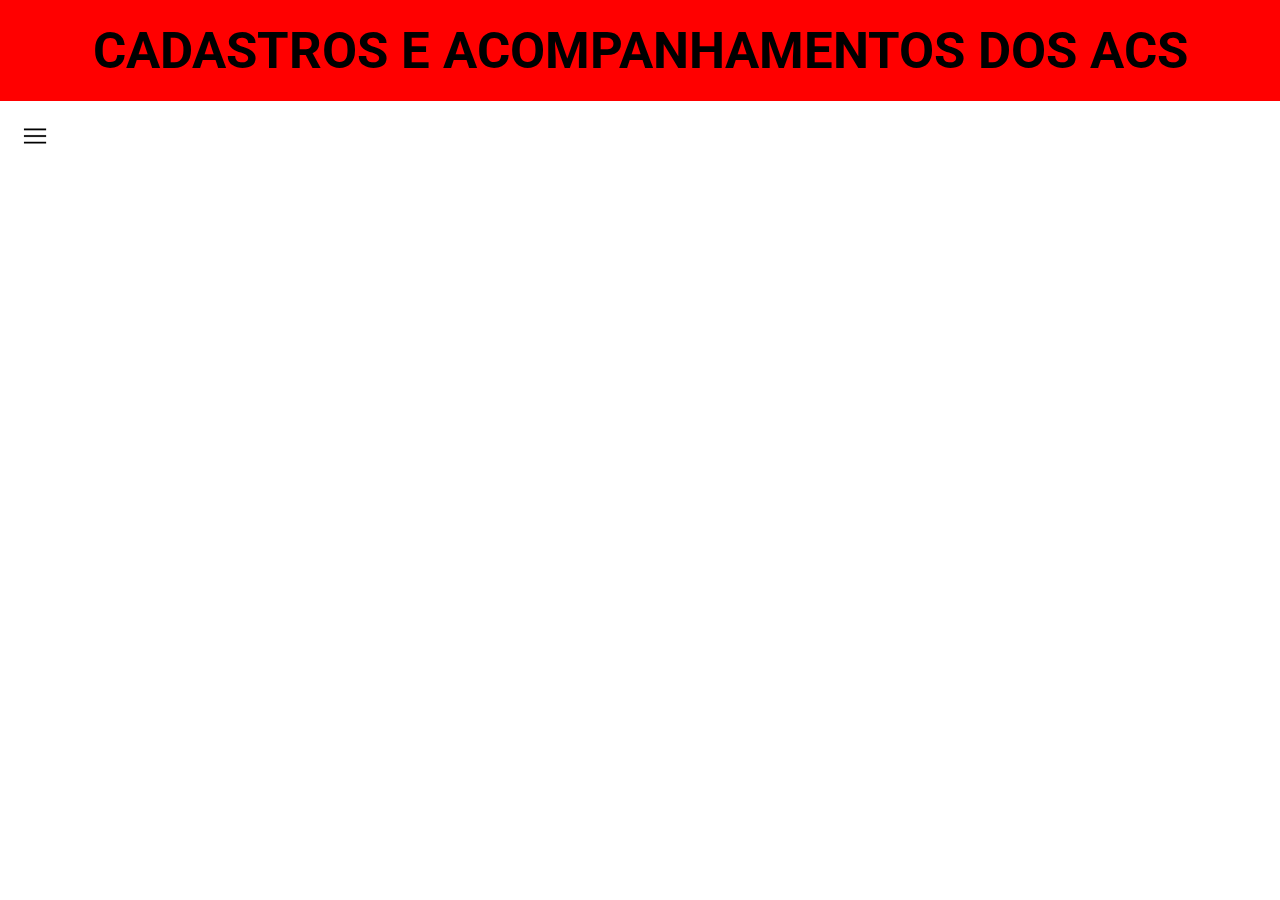
==== index.html @ 57ebb552 "add menu" ====
<!DOCTYPE html>
<html lang="en">
<head>
    <meta charset="UTF-8">
    <meta http-equiv="X-UA-Compatible" content="IE=edge">
    <meta name="viewport" content="width=device-width, initial-scale=1.0">
    <link rel="stylesheet" href="style.css">
    <title>Ficha de Cadastro </title>
</head>
<body>
    <div id="title-main">
        <h1 id="title-main-h1">CADASTROS E ACOMPANHAMENTOS DOS ACS</h1>
    </div>
    <img id="menu-popup"  src="assets/menu_FILL0_wght400_GRAD0_opsz48.png" alt="menu">
    <aside class="barra-lateral">
        <div id="box-align">
            <img id="menu-close" src="assets/close_FILL0_wght400_GRAD0_opsz48.png" alt="close">
        </div>
        <h2 id="ficha">FICHAS</h2>
        <h3 class="h3-links"><a class="a-links" href="a-cadastros">A - CADASTRO FAMÍLIA E CIDADÃO</a></h3>
        <h3 class="h3-links"><a class="a-links" href="b-gestante">B - GESTANTE</a></h3>
        <h3 class="h3-links"><a class="a-links"href="b-tuberculose">B - TUBERCULOSE</a></h3>
        <h3 class="h3-links"><a class="a-links" href="b-cronica">B - DOENÇA CRÔNICA</a></h3>
        <h3 class="h3-links"><a class="a-links" href="c-crianca">C - CRIAÇA NA PRIMEIRA INFÂNCIA</a></h3>
    </aside>
    <script src="script.js"></script>
</body>
</html>
---- style.css ----
@import url('https://fonts.googleapis.com/css2?family=Bebas+Neue&family=Roboto:wght@300;500;700&display=swap');
*{
    margin: 0;
    padding: 0;
    box-sizing: border-box;
}
#title-main{
    background-color: red;
    font-family: 'Roboto', sans-serif;
    z-index: 200;
}
#title-main-h1{
    text-align: center;
    font-size: 4vw;
    padding-top: 20px;
    padding-bottom: 20px;
}
#menu-popup{
    position: fixed;
    margin-top: 20px;
    margin-left: 20px;
    width: 30px;
}
.barra-lateral{
    position: relative;
    max-width: 17vw;
    min-width: 300px;
    min-height: 400px;
    max-height: 50vh;
    height: 60vh;
    background-color: gray;
    margin-left: -385px;
}
#box-align{
    display: flex;
    justify-content: end;
    margin-right: 20px;
    padding-top: 20px;
}
#menu-close{
    position: absolute;
    width: 30px;
}
#ficha{
    text-align: center;
    padding-top: 50px;
    font-family: 'Roboto', sans-serif;


}
.h3-links{
    margin-left: 30px;
    /* padding-top: 60px; */
    padding-top: 5vh;
}
.a-links{
    font-family: 'Roboto', sans-serif;
    font-size: 14px;
    text-decoration: none;
    color: black;
}
.menu-show{
    animation: movingMenu 0.3s;
    margin-left: 0px;
}
@keyframes movingMenu {
    0%{
        margin-left: -385px;
    }
    100%{
        margin-left: 0px;
    }
}
.closedMenu{
    animation: movingMenuClose 0.3s;
    margin-left: -385px;

}
@keyframes movingMenuClose {
    0%{
        margin-left: 0px;
    }
    100%{
        margin-left: -385px;
    }
}
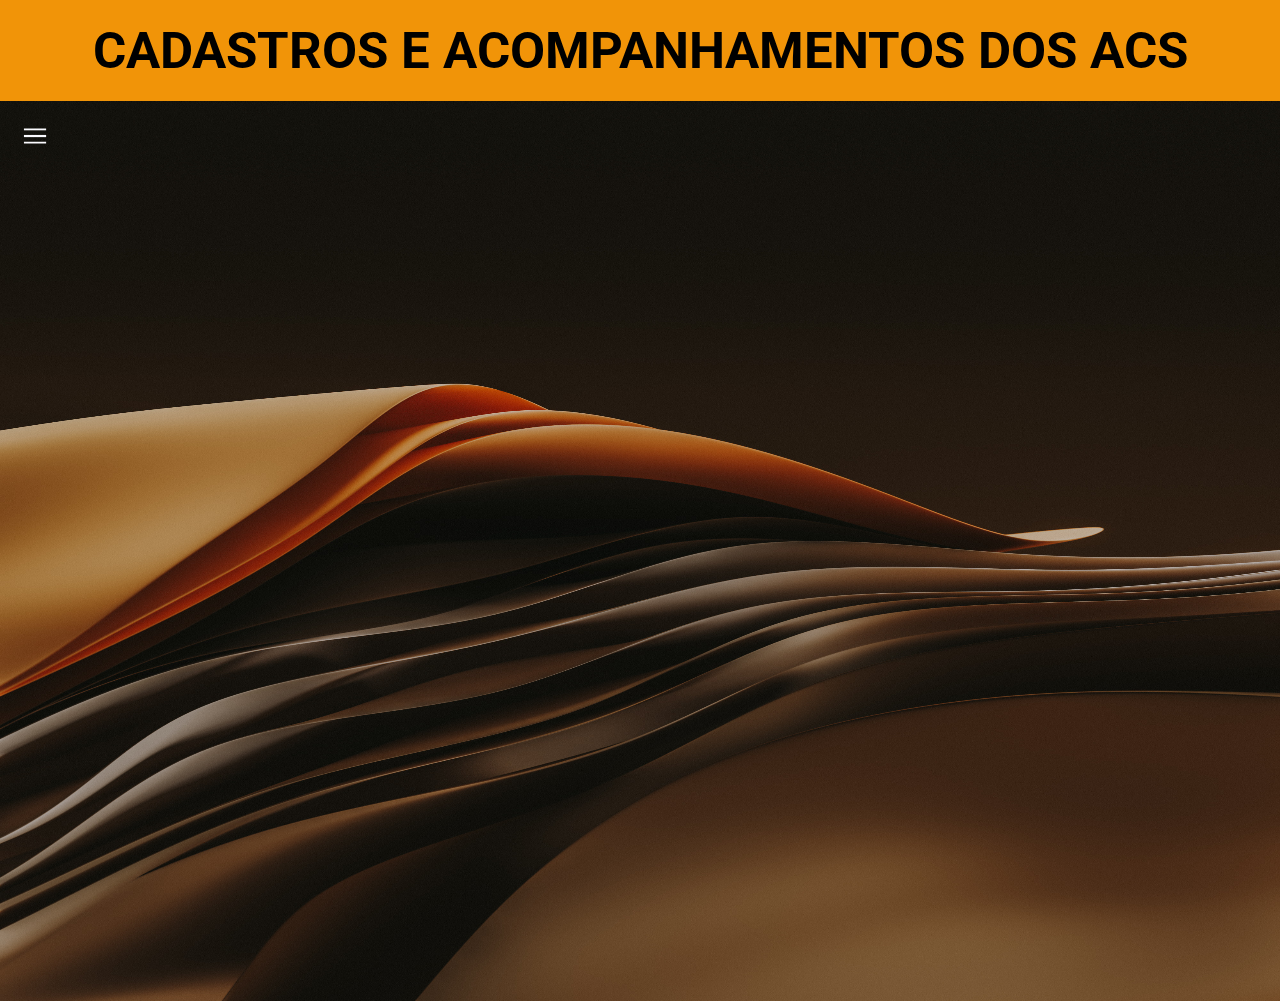
==== commit 1972d6f9: "feature style" ====
--- a/index.html
+++ b/index.html
@@ -4,6 +4,7 @@
     <meta charset="UTF-8">
     <meta http-equiv="X-UA-Compatible" content="IE=edge">
     <meta name="viewport" content="width=device-width, initial-scale=1.0">
+    <link rel="shortcut icon" href="assets/favicon.ico" type="image/x-icon">
     <link rel="stylesheet" href="style.css">
     <title>Ficha de Cadastro </title>
 </head>
@@ -11,17 +12,18 @@
     <div id="title-main">
         <h1 id="title-main-h1">CADASTROS E ACOMPANHAMENTOS DOS ACS</h1>
     </div>
+    <img class="img-background"src="assets/fundo-main.jpg" alt="foto de fundo">
     <img id="menu-popup"  src="assets/menu_FILL0_wght400_GRAD0_opsz48.png" alt="menu">
     <aside class="barra-lateral">
         <div id="box-align">
             <img id="menu-close" src="assets/close_FILL0_wght400_GRAD0_opsz48.png" alt="close">
         </div>
         <h2 id="ficha">FICHAS</h2>
-        <h3 class="h3-links"><a class="a-links" href="a-cadastros">A - CADASTRO FAMÍLIA E CIDADÃO</a></h3>
-        <h3 class="h3-links"><a class="a-links" href="b-gestante">B - GESTANTE</a></h3>
-        <h3 class="h3-links"><a class="a-links"href="b-tuberculose">B - TUBERCULOSE</a></h3>
-        <h3 class="h3-links"><a class="a-links" href="b-cronica">B - DOENÇA CRÔNICA</a></h3>
-        <h3 class="h3-links"><a class="a-links" href="c-crianca">C - CRIAÇA NA PRIMEIRA INFÂNCIA</a></h3>
+        <h3 class="h3-links"><a class="a-links" href="Cadastro/Acadastro/familia.html">A - CADASTRO FAMÍLIA E CIDADÃO</a></h3>
+        <h3 class="h3-links"><a class="a-links" href="Cadastro/Bgestante/gestante.html">B - GESTANTE</a></h3>
+        <h3 class="h3-links"><a class="a-links" href="Cadastro/Btuberculose/tuberculose.html">B - TUBERCULOSE</a></h3>
+        <h3 class="h3-links"><a class="a-links" href="Cadastro/Bcronica/cronica.html">B - DOENÇA CRÔNICA</a></h3>
+        <h3 class="h3-links"><a class="a-links" href="Cadastro/Ccrianca/crianca.html">C - CRIANÇA NA PRIMEIRA INFÂNCIA</a></h3>
     </aside>
     <script src="script.js"></script>
 </body>
--- a/style.css
+++ b/style.css
@@ -1,11 +1,21 @@
 @import url('https://fonts.googleapis.com/css2?family=Bebas+Neue&family=Roboto:wght@300;500;700&display=swap');
+@import url('https://fonts.googleapis.com/css2?family=Inter:wght@300;500;700&family=Space+Grotesk:wght@300;500;700&display=swap');
 *{
     margin: 0;
     padding: 0;
     box-sizing: border-box;
 }
+body{
+    overflow: hidden;
+}
+.img-background{
+    position: absolute;
+    background-size: cover;
+    width: 100vw;
+    height: 100vh;
+}
 #title-main{
-    background-color: red;
+    background-color:  #f19408;
     font-family: 'Roboto', sans-serif;
     z-index: 200;
 }
@@ -26,9 +36,11 @@
     max-width: 17vw;
     min-width: 300px;
     min-height: 400px;
-    max-height: 50vh;
-    height: 60vh;
-    background-color: gray;
+    max-height: 70vh;
+    height: 70vh;
+    background-color: #362d402c;
+    border: solid 1px #77737321;
+    backdrop-filter: blur(50px);
     margin-left: -385px;
 }
 #box-align{
@@ -44,9 +56,10 @@
 #ficha{
     text-align: center;
     padding-top: 50px;
-    font-family: 'Roboto', sans-serif;
-
-
+    font-family: 'Space Grotesk', sans-serif;
+    font-weight: 300;
+    letter-spacing: 2px;
+    color:#fff;
 }
 .h3-links{
     margin-left: 30px;
@@ -54,10 +67,12 @@
     padding-top: 5vh;
 }
 .a-links{
-    font-family: 'Roboto', sans-serif;
-    font-size: 14px;
+    font-family: 'Space Grotesk', sans-serif;
+    font-weight: 500;
+    letter-spacing: 2px;
+    font-size: 11px;
     text-decoration: none;
-    color: black;
+    color: #fff;
 }
 .menu-show{
     animation: movingMenu 0.3s;
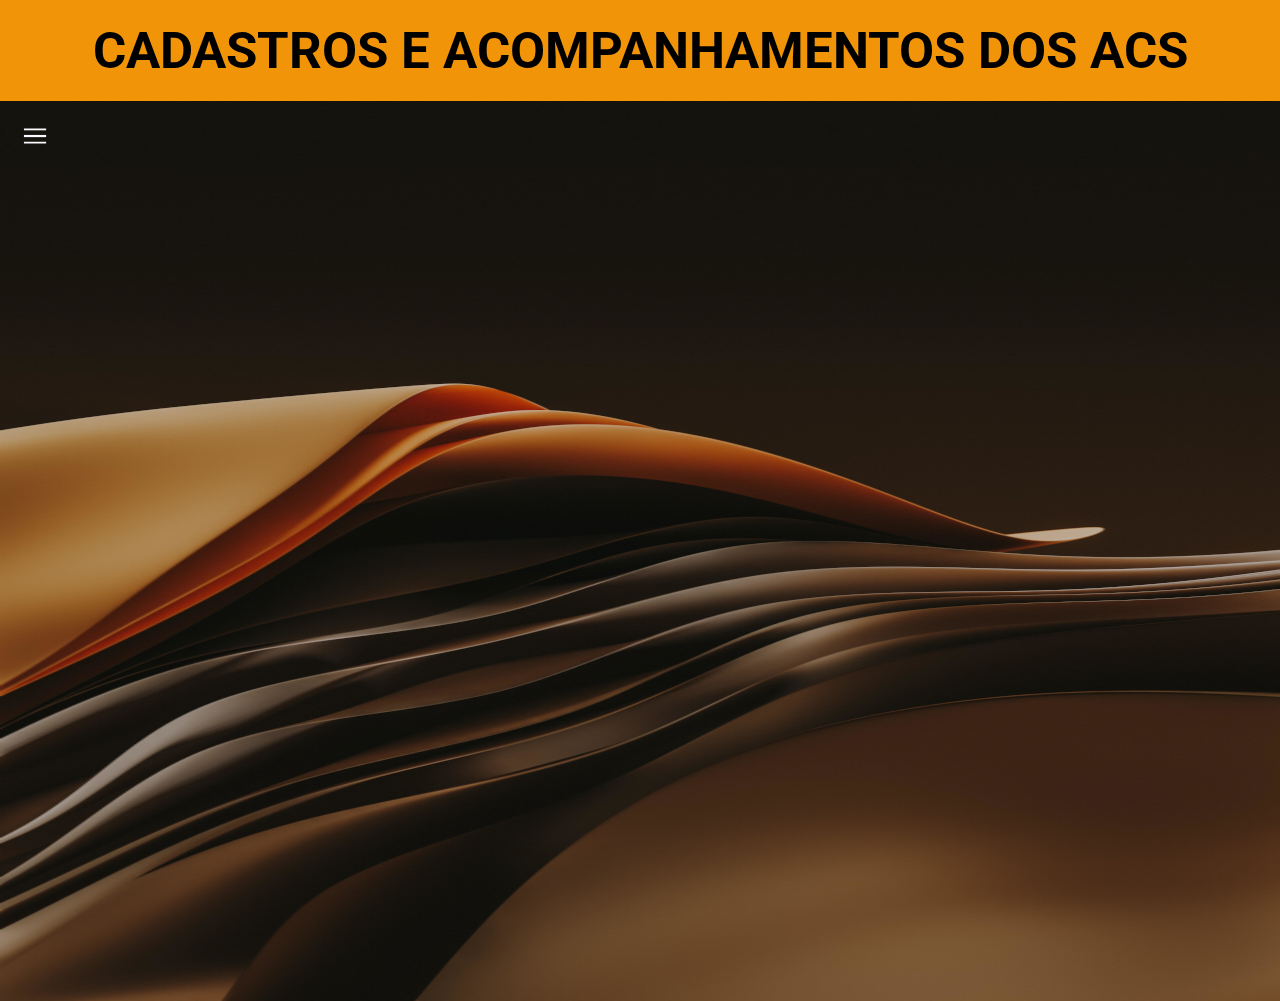
==== commit 818b4036: "aside bar remaker" ====
--- a/index.html
+++ b/index.html
@@ -12,7 +12,7 @@
     <div id="title-main">
         <h1 id="title-main-h1">CADASTROS E ACOMPANHAMENTOS DOS ACS</h1>
     </div>
-    <img class="img-background"src="assets/fundo-main.jpg" alt="foto de fundo">
+    <img class="img-background"src="assets/fundo-main.png" alt="foto de fundo">
     <img id="menu-popup"  src="assets/menu_FILL0_wght400_GRAD0_opsz48.png" alt="menu">
     <aside class="barra-lateral">
         <div id="box-align">
--- a/style.css
+++ b/style.css
@@ -6,6 +6,7 @@
     box-sizing: border-box;
 }
 body{
+    background-color: #1C1C26;
     overflow: hidden;
 }
 .img-background{
@@ -36,12 +37,16 @@
     max-width: 17vw;
     min-width: 300px;
     min-height: 400px;
-    max-height: 70vh;
-    height: 70vh;
-    background-color: #362d402c;
-    border: solid 1px #77737321;
-    backdrop-filter: blur(50px);
+    max-height: 50vh;
+    height: 60vh;
+    background-color: #362d4063;
+    border: solid 1px #868383a1;
+    backdrop-filter: blur(1.35rem);
     margin-left: -385px;
+    border-top-style: none;
+    border-left-style: none;
+    border-bottom-right-radius: 10px;
+    z-index: 250;
 }
 #box-align{
     display: flex;
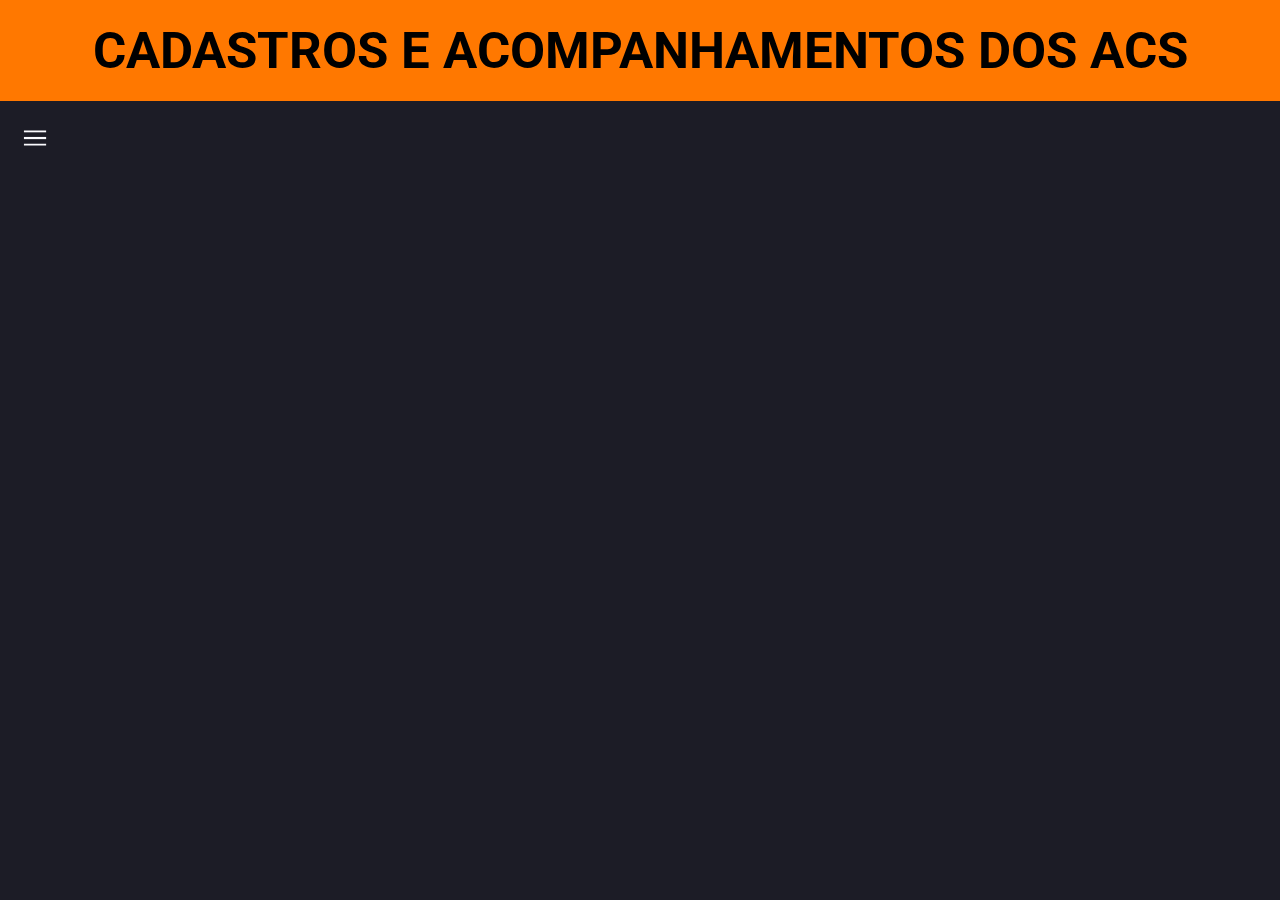
==== commit aea991a0: "fix 6 position elements" ====
--- a/index.html
+++ b/index.html
@@ -12,7 +12,7 @@
     <div id="title-main">
         <h1 id="title-main-h1">CADASTROS E ACOMPANHAMENTOS DOS ACS</h1>
     </div>
-    <img class="img-background"src="assets/fundo-main.png" alt="foto de fundo">
+    <!-- <img class="img-background"src="assets/fundo-main.png" alt="foto de fundo"> -->
     <img id="menu-popup"  src="assets/menu_FILL0_wght400_GRAD0_opsz48.png" alt="menu">
     <aside class="barra-lateral">
         <div id="box-align">
@@ -23,6 +23,7 @@
         <h3 class="h3-links"><a class="a-links" href="Cadastro/Bgestante/gestante.html">B - GESTANTE</a></h3>
         <h3 class="h3-links"><a class="a-links" href="Cadastro/Btuberculose/tuberculose.html">B - TUBERCULOSE</a></h3>
         <h3 class="h3-links"><a class="a-links" href="Cadastro/Bcronica/cronica.html">B - DOENÇA CRÔNICA</a></h3>
+        <h3 class="h3-links"><a class="a-links" href="./Cadastro/Bidoso/idoso.html">B - IDOSO</a></h3>
         <h3 class="h3-links"><a class="a-links" href="Cadastro/Ccrianca/crianca.html">C - CRIANÇA NA PRIMEIRA INFÂNCIA</a></h3>
     </aside>
     <script src="script.js"></script>
--- a/style.css
+++ b/style.css
@@ -16,9 +16,8 @@
     height: 100vh;
 }
 #title-main{
-    background-color:  #f19408;
+    background-color:  #FF7800;
     font-family: 'Roboto', sans-serif;
-    z-index: 200;
 }
 #title-main-h1{
     text-align: center;
@@ -28,7 +27,7 @@
 }
 #menu-popup{
     position: fixed;
-    margin-top: 20px;
+    margin-top: 22px;
     margin-left: 20px;
     width: 30px;
 }
@@ -37,11 +36,10 @@
     max-width: 17vw;
     min-width: 300px;
     min-height: 400px;
-    max-height: 50vh;
-    height: 60vh;
-    background-color: #362d4063;
+    /* max-height: 60vh; */
+    height: 80vh;
+    background-color: rgb(42 42 42 / 92%);
     border: solid 1px #868383a1;
-    backdrop-filter: blur(1.35rem);
     margin-left: -385px;
     border-top-style: none;
     border-left-style: none;
@@ -94,7 +92,6 @@
 .closedMenu{
     animation: movingMenuClose 0.3s;
     margin-left: -385px;
-
 }
 @keyframes movingMenuClose {
     0%{
